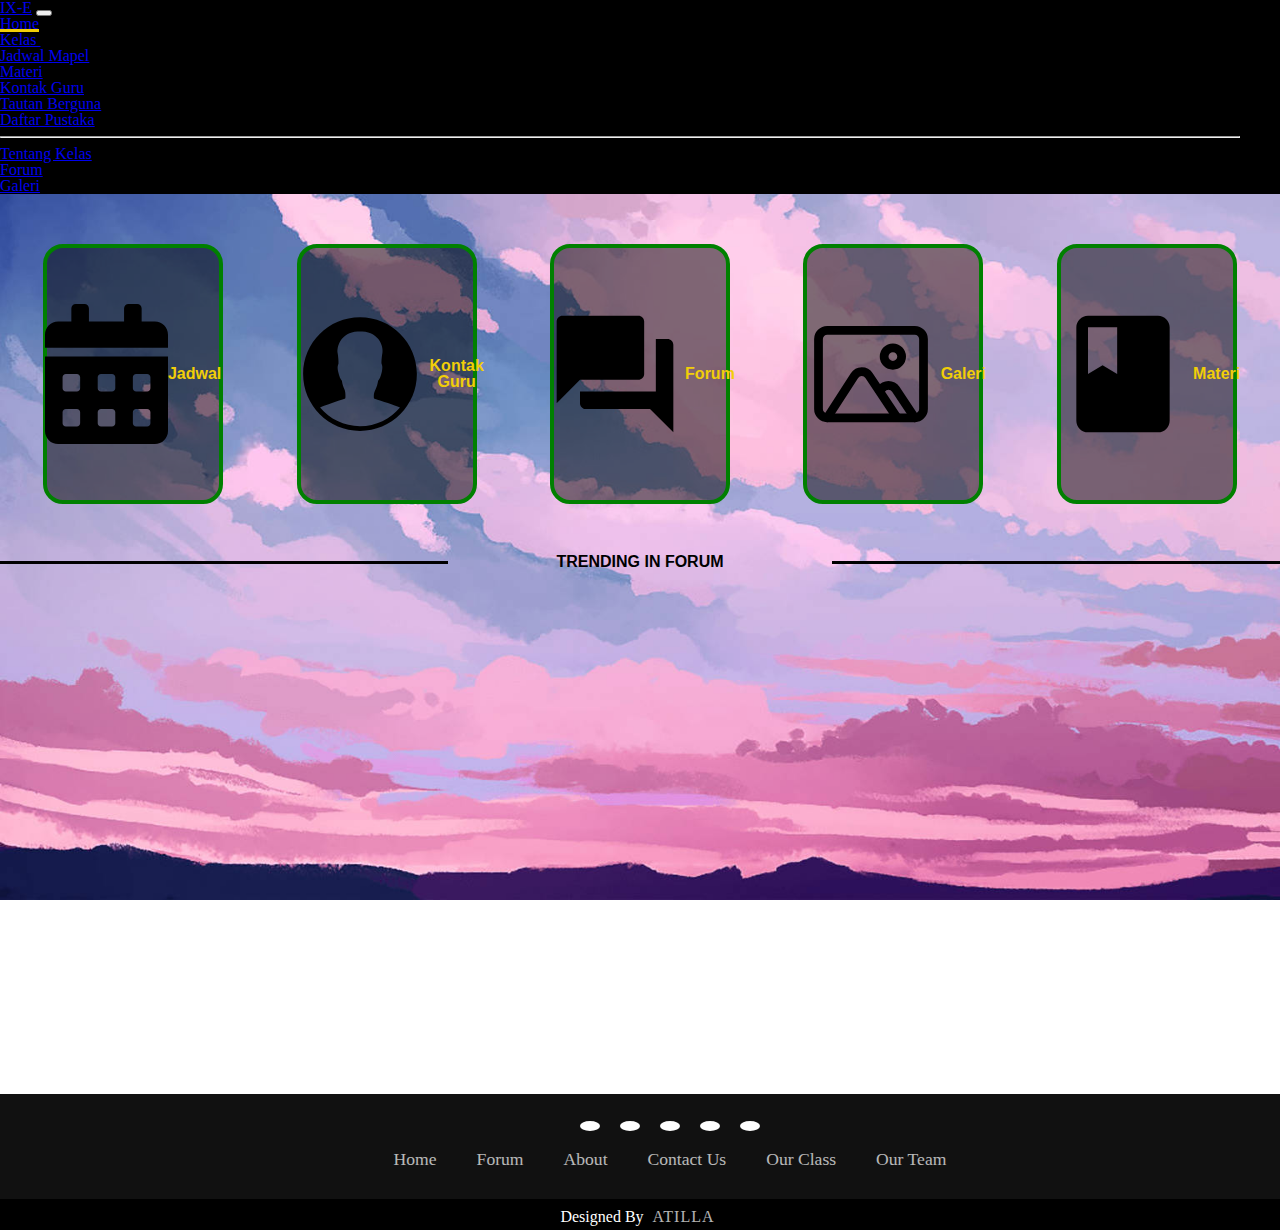
==== index.html @ d9112b50 "alpha 0.0 {masukin semua file)" ====
<!DOCTYPE html>
<html lang="en">
  <head>
    <meta charset="UTF-8" />
    <meta name="viewport" content="width=device-width, initial-scale=1.0" />
    <title>9-e</title>
    <link rel="stylesheet" href="style/style.css" />
    <!-- ! main css -->
    <link rel="stylesheet" href="1main css/navbar.css" />
    <link rel="stylesheet" href="1main css/body.css" />
    <link rel="stylesheet" href="1main css/reset.css" />
    <link rel="stylesheet" href="1main css/footer.css" />
    <!-- !framework -->
    <link
      href="https://cdn.jsdelivr.net/npm/bootstrap@5.3.1/dist/css/bootstrap.min.css"
      rel="stylesheet"
      integrity="sha384-4bw+/aepP/YC94hEpVNVgiZdgIC5+VKNBQNGCHeKRQN+PtmoHDEXuppvnDJzQIu9"
      crossorigin="anonymous"
    />
    <link
      rel="stylesheet"
      href="https://cdnjs.cloudflare.com/ajax/libs/font-awesome/6.4.2/css/all.min.css"
      integrity="sha512-z3gLpd7yknf1YoNbCzqRKc4qyor8gaKU1qmn+CShxbuBusANI9QpRohGBreCFkKxLhei6S9CQXFEbbKuqLg0DA=="
      crossorigin="anonymous"
      referrerpolicy="no-referrer"
    />
  </head>
  <body>
    <!-- *navbar -->
    <nav class="navbar navbar-expand-lg position-fixed z-3 top-0 start-0 end-0">
      <div class="container-fluid ms-3">
        <a class="navbar-brand text-warning" href="/index.html">IX-E</a>
        <button
          class="navbar-toggler"
          type="button"
          data-bs-toggle="collapse"
          data-bs-target="#navbarNav"
          aria-controls="navbarNav"
          aria-expanded="false"
          aria-label="Toggle navigation"
        >
          <span class="navbar-toggler-icon"></span>
        </button>
        <div class="collapse navbar-collapse" id="navbarNav">
          <ul class="navbar-nav ms-auto me-3">
            <li class="nav-item">
              <a
                id=""
                class="nav-link nav-links text-light"
                aria-current="page"
                href="/index.html"
                >Home</a
              >
            </li>
            <li class="nav-item dropdown text-light">
              <a
                id="cursor"
                class="nav-link dropdown-toggle text-light"
                href="#"
                role="button"
                data-bs-toggle="dropdown"
                aria-expanded="false"
              >
                Kelas
              </a>
              <ul class="dropdown-menu text-light">
                <li>
                  <a
                    id=""
                    class="dropdown-item nav-links"
                    href="/2kelas/jadwal/jadwal.html"
                    >Jadwal Mapel</a
                  >
                </li>
                <li>
                  <a
                    id=""
                    class="dropdown-item nav-links"
                    href="/2kelas/materi/indexa.html"
                    >Materi</a
                  >
                </li>
                <li>
                  <a
                    id=""
                    class="dropdown-item nav-links"
                    href="/2kelas/kontak-guru/indexa.html"
                    >Kontak Guru</a
                  >
                </li>
                <li>
                  <a
                    id=""
                    class="dropdown-item nav-links"
                    href="/2kelas/tautan/indexa.html"
                    >Tautan Berguna</a
                  >
                </li>
                <li>
                  <a
                    id=""
                    class="dropdown-item nav-links"
                    href="/2kelas/daftar-pustaka/indexa.html"
                    >Daftar Pustaka</a
                  >
                </li>

                <li><hr class="dropdown-divider" /></li>
                <li>
                  <a
                    id=""
                    class="dropdown-item nav-links"
                    href="/2kelas/tentang-kelas/indexa.html"
                    >Tentang Kelas</a
                  >
                </li>
              </ul>
            </li>
            <li class="nav-item">
              <a
                id=""
                class="nav-link nav-links text-light"
                aria-current="page"
                href="/forum/indexa.html"
                >Forum</a
              >
            </li>
            <li class="nav-item">
              <a
                id=""
                class="nav-link nav-links text-light"
                aria-current="page"
                href="/gallery/indexa.html"
                >Galeri</a
              >
            </li>
          </ul>
        </div>
      </div>
    </nav>
    <!-- *end navbar -->
    <!-- !main content -->
    <!-- card -->
    <section>
      <article class="article-1 mt-5">
        <div class="container">
          <div class="card">
            <img
              src="img/8541611_calendar_schedule_event_date_icon.svg"
              alt="gambar"
            />
            <span></span>
            <h2 class="judul">Jadwal</h2>
            <a href="#" class="link"></a>
          </div>
          <div class="card">
            <img src="img/211605_contact_icon.svg" alt="kontak guru" />
            <span></span>
            <h2 class="judul">Kontak Guru</h2>
            <a href="#" class="link"></a>
          </div>
          <div class="card">
            <img src="img/352398_forum_icon.svg" alt="gambar" />
            <span></span>
            <h2 class="judul">Forum</h2>
            <a href="#" class="link"></a>
          </div>
          <div class="card">
            <img
              src="img/4781830_frame_gallery_image_images_photo_icon.svg"
              alt="gambar"
            />
            <span></span>
            <h2 class="judul">galeri</h2>
            <a href="#" class="link"></a>
          </div>
          <div class="card">
            <img src="img/3669443_ic_book_icon.svg" alt="gambar" />
            <span></span>
            <h2 class="judul">Materi</h2>
            <a href="#" class="link"></a>
          </div>
        </div>
      </article>
      <article class="article-2">
        <h3 class="td">TRENDING IN FORUM</h3>
        <div class="forum-trending"></div>
      </article>
    </section>
    <!-- end card -->

    <!-- *footer -->
    <footer>
      <div class="footer-container">
        <div class="social-icons">
          <a
            href="https://www.facebook.com/people/Atilla-Chess/pfbid06xYXNVYnozYF1LPmd2W5RNh7Qn6Zg7VJFuoduMV9muC3Ltxs6jHiAU4Jb9PHAakHl/?mibextid=ZbWKwL"
            ><i class="fa-brands fa-facebook"></i
          ></a>
          <a
            href="https://www.facebook.com/people/Atilla-Chess/pfbid06xYXNVYnozYF1LPmd2W5RNh7Qn6Zg7VJFuoduMV9muC3Ltxs6jHiAU4Jb9PHAakHl/?mibextid=ZbWKwL"
            ><i class="fa-brands fa-whatsapp"></i
          ></a>
          <a
            href="https://www.instagram.com/atillaken/?utm_source=qr&igshid=ZDc4ODBmNjlmNQ%3D%3D"
            ><i class="fa-brands fa-instagram"></i
          ></a>
          <a href="https://www.tiktok.com/@atilla8911?_t=8dfb2OXnxZJ&_r=1"
            ><i class="fa-brands fa-tiktok"></i
          ></a>
          <a href="https://github.com/atilla232"
            ><i class="fa-brands fa-github"></i
          ></a>
        </div>
        <div class="footer-nav">
          <ul>
            <li><a href="/index.html">Home</a></li>
            <li><a href="/forum/index(a).html">Forum</a></li>
            <li><a href="/2kelas/tentang-kelas/index(a).html">About</a></li>
            <li><a href="/footer/contact-me/index(a).html">Contact Us</a></li>
            <li><a href="/footer/our-class/index(a).html">Our Class</a></li>
            <li><a href="/footer/our-teams/index(a).html">Our Team</a></li>
          </ul>
        </div>
      </div>
      <div class="footer-bottom">
        <p>
          Designed By
          <span class="footer-designer">Atilla</span>
        </p>
      </div>
    </footer>
    <!-- TODO script -->
    <script
      src="https://cdn.jsdelivr.net/npm/bootstrap@5.3.1/dist/js/bootstrap.bundle.min.js"
      integrity="sha384-HwwvtgBNo3bZJJLYd8oVXjrBZt8cqVSpeBNS5n7C8IVInixGAoxmnlMuBnhbgrkm"
      crossorigin="anonymous"
    ></script>

    <script src="script.js"></script>
    <script src="script-2.js"></script>
  </body>
</html>
---- style/style.css ----
/* card */
section {
  min-height: 100vh;
}

.article-1 {
}
.container {
  display: flex;
  flex-wrap: wrap;
  grid-template-columns: repeat(auto-fit, minmax(1fr, 1fr));
  grid-auto-flow: column;
  justify-content: space-evenly;
  grid-gap: 30px;
  width: 100vw;
  height: auto;
  text-transform: capitalize;
  /* margin-top: 30px; */
}
.container .card {
  margin-top: 50px;
  height: 260px;
  width: 180px;
  background-color: rgba(0, 0, 0, 0.5);
  text-align: center;
  border-radius: 20px;
  transition: 400ms;
  position: relative;
  box-sizing: border-box;
  display: flex;
  justify-content: center;
  align-items: center;
  border: green 4px solid;
  animation: colorChange infinite 10s;
  padding: 5px;
}

.container .card:hover {
  transform: scale(1.1);
}

.container .card .link {
  position: absolute;
  top: 0;
  left: 0;
  height: 100%;
  width: 100%;
  z-index: 999;
}

.container .card .judul {
  font-family: "open-sans", Arial, Helvetica, sans-serif;
  color: rgb(241, 206, 8);

  font-weight: 800;
}

.container .card img {
  height: 140px;
  fill: rgb(
    241,
    206,
    8
  ); /* Mengubah warna elemen SVG menjadi rgb(241, 206, 8) */
}

/* ?TRENDING FORUM */
.td {
  text-align: center;
  margin-top: 50px;
  font-family: Arial, Helvetica, sans-serif;
  font-weight: bold;
  position: relative;
  display: grid;
  grid-template-columns: repeat(3, 1fr);
  align-items: center;
  column-gap: 1rem;
}

.td::before,
.td::after {
  content: "";
  height: 3px;
  width: 35vw;
  background-color: rgba(0, 0, 0);
  display: block;
}

.forum-trending {
  min-height: 30vh;
}
/* rgb */
@keyframes colorChange {
  0% {
    border-color: green;
  }

  10% {
    border-color: yellow;
  }

  20% {
    border-color: hotpink;
  }

  30% {
    border-color: red;
  }

  40% {
    border-color: purple;
  }
  50% {
    border-color: yellow;
  }

  60% {
    border-color: cyan;
  }

  70% {
    border-color: skyblue;
  }

  80% {
    border-color: pink;
  }

  90% {
    border-color: red;
  }

  100% {
    border-color: yellow;
  }
}
---- 1main css/navbar.css ----
nav {
  font-size: 1.2rem;
  background-color: rgb(0, 0, 0);
  font-weight: 500;
  z-index: 9;
}
.navbar-nav li {
  margin-right: 20px;
}

.navbar-nav li a {
  position: relative;
}

.navbar-nav li a:after {
  content: "";
  display: block;
  position: absolute;
  bottom: 0;
  height: 3px;
  width: 0px;
  transition: 0.5s;
  background-color: rgba(241, 206, 6);
}

.navbar-nav li a:hover::after,
#cursor:hover::before {
  content: "";
  width: 75%;
  background-color: rgba(241, 206, 6);
}

#cursor::before {
  content: "";
  display: block;
  position: absolute;
  bottom: 0;
  height: 3px;
  width: 0px;
  transition: 0.5s;
}

#cursor::after {
  content: "";
  position: relative;
  display: inline-block;
  background-color: initial;
}

#cursor:hover::after {
  content: "";
  width: 0;
  background-color: initial;
}

#active {
  position: relative;
}

#active::before {
  content: "";
  display: block;
  position: absolute;
  left: 0;
  bottom: 0;
  height: 3px;
  width: 100%;
  background-color: rgba(241, 206, 6);
}

@media (max-width: 760px) {
  .navbar-nav li a:hover::after,
  #cursor:hover::before {
    content: "";
    width: 100%;
    background-color: rgba(241, 206, 6);
  }
}
---- 1main css/body.css ----
@font-face {
  font-family: "poppins";
  src: url(<linkrel="preconnect"href="https://fonts.googleapis.com"><linkrel="preconnect"href="https://fonts.gstatic.com"crossorigin><linkhref="https://fonts.googleapis.com/css2?family=Roboto:ital,wght@0,100;0,300;0,400;0,500;0,700;0,900;1,100;1,300;1,400;1,500;1,700;1,900&display=swap"rel="stylesheet">);
}
@font-face {
  font-family: "open-sans";
  src: url(<linkrel="preconnect"href="https://fonts.googleapis.com"><linkrel="preconnect"href="https://fonts.gstatic.com"crossorigin><linkhref="https://fonts.googleapis.com/css2?family=Roboto:ital,wght@0,100;0,300;0,400;0,500;0,700;0,900;1,100;1,300;1,400;1,500;1,700;1,900&display=swap"rel="stylesheet">);
}

body {
  background-image: url(../img/soft-aesthetic-cei80uravrnl6ltm.jpg);
  background-repeat: no-repeat;
  background-size: cover;
  background-attachment: fixed;
  font-family: "poppins", Arial, Helvetica, sans-serif;
  min-height: 100vh;
  overflow-x: hidden;
}

section {
  /* min-height: 100vh; */
}
---- 1main css/footer.css ----
footer {
  background-color: #111;
  width: 100%;
}

.footer-container {
  width: 100%;
  padding: 7px 30px 20px;
}

.social-icons {
  display: flex;
  justify-content: center;
  margin-top: 10px;
}

.social-icons a {
  text-decoration: none;
  padding: 5px;
  padding-left: 10px;
  padding-right: 10px;
  background-color: white;
  margin: 10px;
  border-radius: 50%;
}

.social-icons a i {
  font-size: 1.5rem;
  color: black;
  opacity: 0.99;
}
/* * hover social-icons*/

.social-icons a i:hover {
  color: rgb(241, 206, 8);
  transition: 100ms;
}

/* *end hover */
.footer-nav {
  margin: 10px 0px;
}

.footer-nav ul {
  display: flex;
  justify-content: center;
}

.footer-nav ul li a {
  color: white;
  margin: 20px;
  text-decoration: none;
  font-size: 1.1em;
  opacity: 0.7;
  transition: 100ms;
}

.footer-nav ul li a:hover {
  color: rgb(241, 206, 8);
}

.footer-bottom {
  background-color: #000;
  padding: 5px;
  padding-top: 10px;
  text-align: center;
}

.footer-bottom p {
  color: white;
}

.footer-designer {
  opacity: 0.7;
  text-transform: uppercase;
  letter-spacing: 1px;
  font-weight: 400;
  margin: 0px 5px;
}

/* TODO mobile */
@media (max-width: 728px) {
  .footer-nav ul {
    display: grid;
    grid-template-columns: repeat(3, 1fr);
  }

  .footer-nav ul li {
    width: 100%;
    margin: 10px;
  }
}
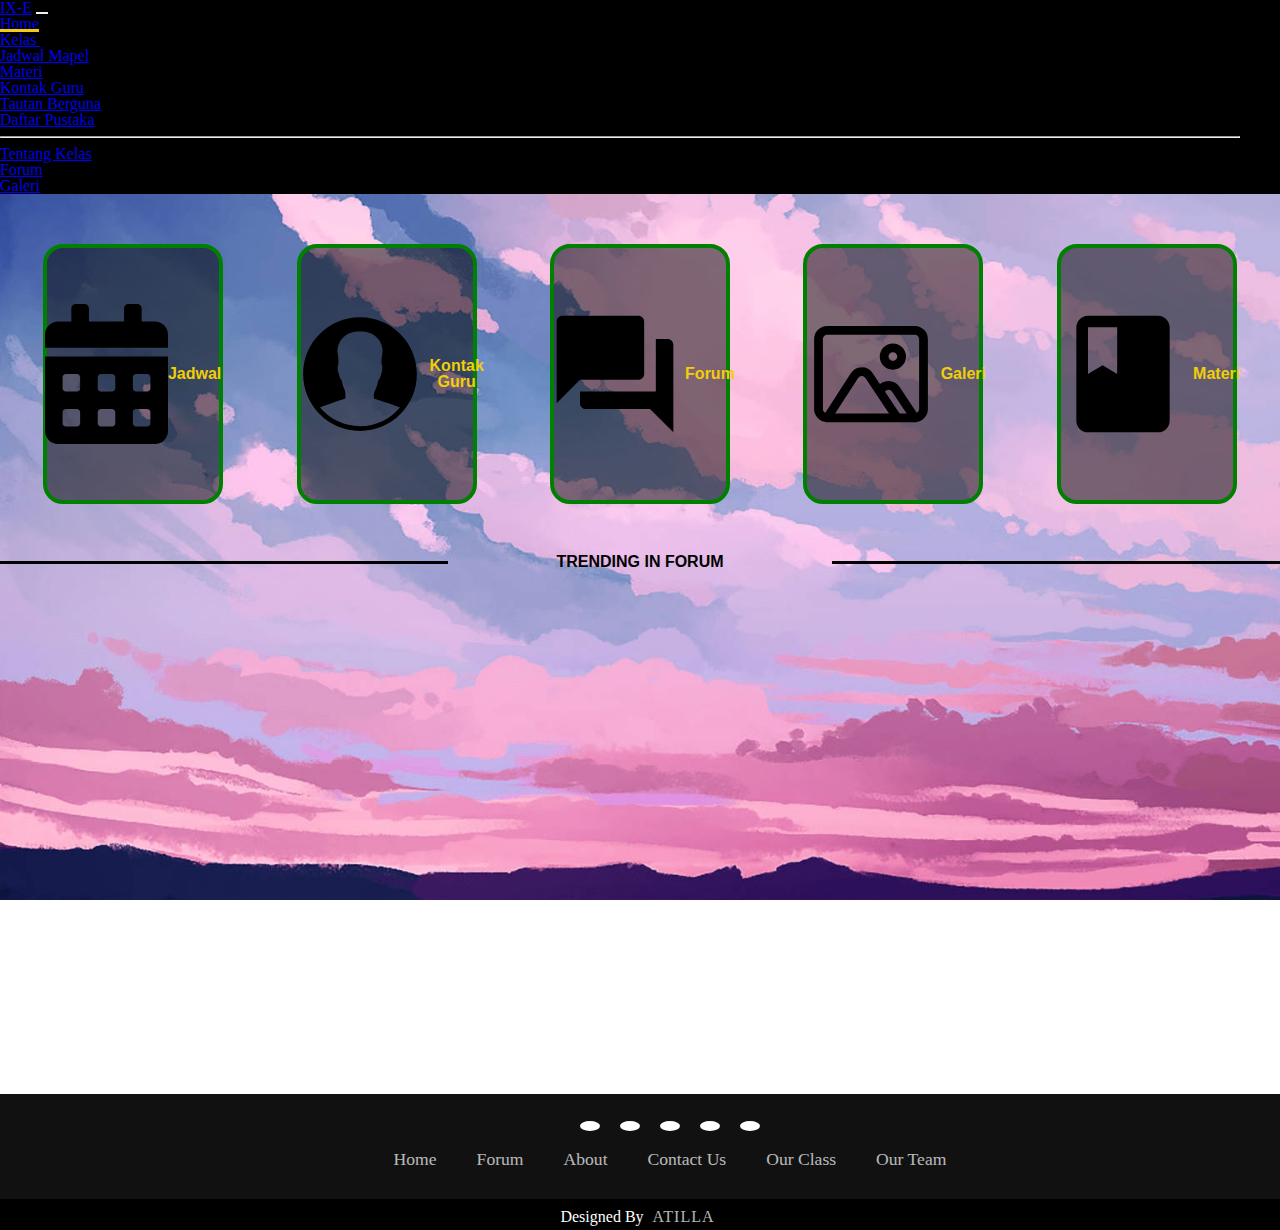
==== commit 2ee5a088: "update forum" ====
--- a/index.html
+++ b/index.html
@@ -39,7 +39,10 @@
           aria-expanded="false"
           aria-label="Toggle navigation"
         >
-          <span class="navbar-toggler-icon"></span>
+          <span class="navbar-toggler-icon">
+            <i class="fas fa-bars" style="color: white; font-size: 1.7rem;"></i>
+
+          </span>
         </button>
         <div class="collapse navbar-collapse" id="navbarNav">
           <ul class="navbar-nav ms-auto me-3">
@@ -151,19 +154,19 @@
             />
             <span></span>
             <h2 class="judul">Jadwal</h2>
-            <a href="#" class="link"></a>
+            <a href="/2kelas/jadwal/jadwal.html" class="link"></a>
           </div>
           <div class="card">
             <img src="img/211605_contact_icon.svg" alt="kontak guru" />
             <span></span>
             <h2 class="judul">Kontak Guru</h2>
-            <a href="#" class="link"></a>
+            <a href="/2kelas/kontak-guru/indexa.html" class="link"></a>
           </div>
           <div class="card">
             <img src="img/352398_forum_icon.svg" alt="gambar" />
             <span></span>
             <h2 class="judul">Forum</h2>
-            <a href="#" class="link"></a>
+            <a href="/forum/indexa.html" class="link"></a>
           </div>
           <div class="card">
             <img
@@ -172,13 +175,13 @@
             />
             <span></span>
             <h2 class="judul">galeri</h2>
-            <a href="#" class="link"></a>
+            <a href="/gallery/indexa.html" class="link"></a>
           </div>
           <div class="card">
             <img src="img/3669443_ic_book_icon.svg" alt="gambar" />
             <span></span>
             <h2 class="judul">Materi</h2>
-            <a href="#" class="link"></a>
+            <a href="/2kelas/materi/indexa.html" class="link"></a>
           </div>
         </div>
       </article>
--- a/style/style.css
+++ b/style/style.css
@@ -1,6 +1,7 @@
 /* card */
 section {
   min-height: 100vh;
+  max-width: 100%;
 }
 
 .article-1 {
@@ -89,6 +90,22 @@
 .forum-trending {
   min-height: 30vh;
 }
+
+@media (max-width: 728px) {
+  .container .card img,
+  .container .card .judul {
+    transform: scale(0.5);
+  }
+
+  .container .card .judul {
+    transform: scale(0.7);
+  }
+
+  .container .card {
+    height: 200px;
+    width: 140px;
+  }
+}
 /* rgb */
 @keyframes colorChange {
   0% {
--- a/1main css/navbar.css
+++ b/1main css/navbar.css
@@ -3,6 +3,11 @@
   background-color: rgb(0, 0, 0);
   font-weight: 500;
   z-index: 9;
+}
+
+.navbar-toggler {
+  border-color: white;
+  border: white;
 }
 .navbar-nav li {
   margin-right: 20px;
--- a/1main css/body.css
+++ b/1main css/body.css
@@ -15,8 +15,10 @@
   font-family: "poppins", Arial, Helvetica, sans-serif;
   min-height: 100vh;
   overflow-x: hidden;
+  max-width: 100vw;
 }
 
 section {
   /* min-height: 100vh; */
+  max-witdh: 100vw;
 }
--- a/1main css/footer.css
+++ b/1main css/footer.css
@@ -1,6 +1,9 @@
 footer {
   background-color: #111;
-  width: 100%;
+  width: 100vw;
+  position: relative;
+  left: 0;
+  right: 0;
 }
 
 .footer-container {
@@ -80,13 +83,25 @@
 
 /* TODO mobile */
 @media (max-width: 728px) {
+
+  footer {
+    widih: 100vw;
+    position: relative;
+    right: 0;
+    left: 0;
+  }
+
+  .footer-nav {
+    padding: 0;
+  }
   .footer-nav ul {
     display: grid;
-    grid-template-columns: repeat(3, 1fr);
+    text-align: center;
+    gap: 0px;
+    padding: 0;
   }
 
   .footer-nav ul li {
-    width: 100%;
     margin: 10px;
-  }
 }
+}
